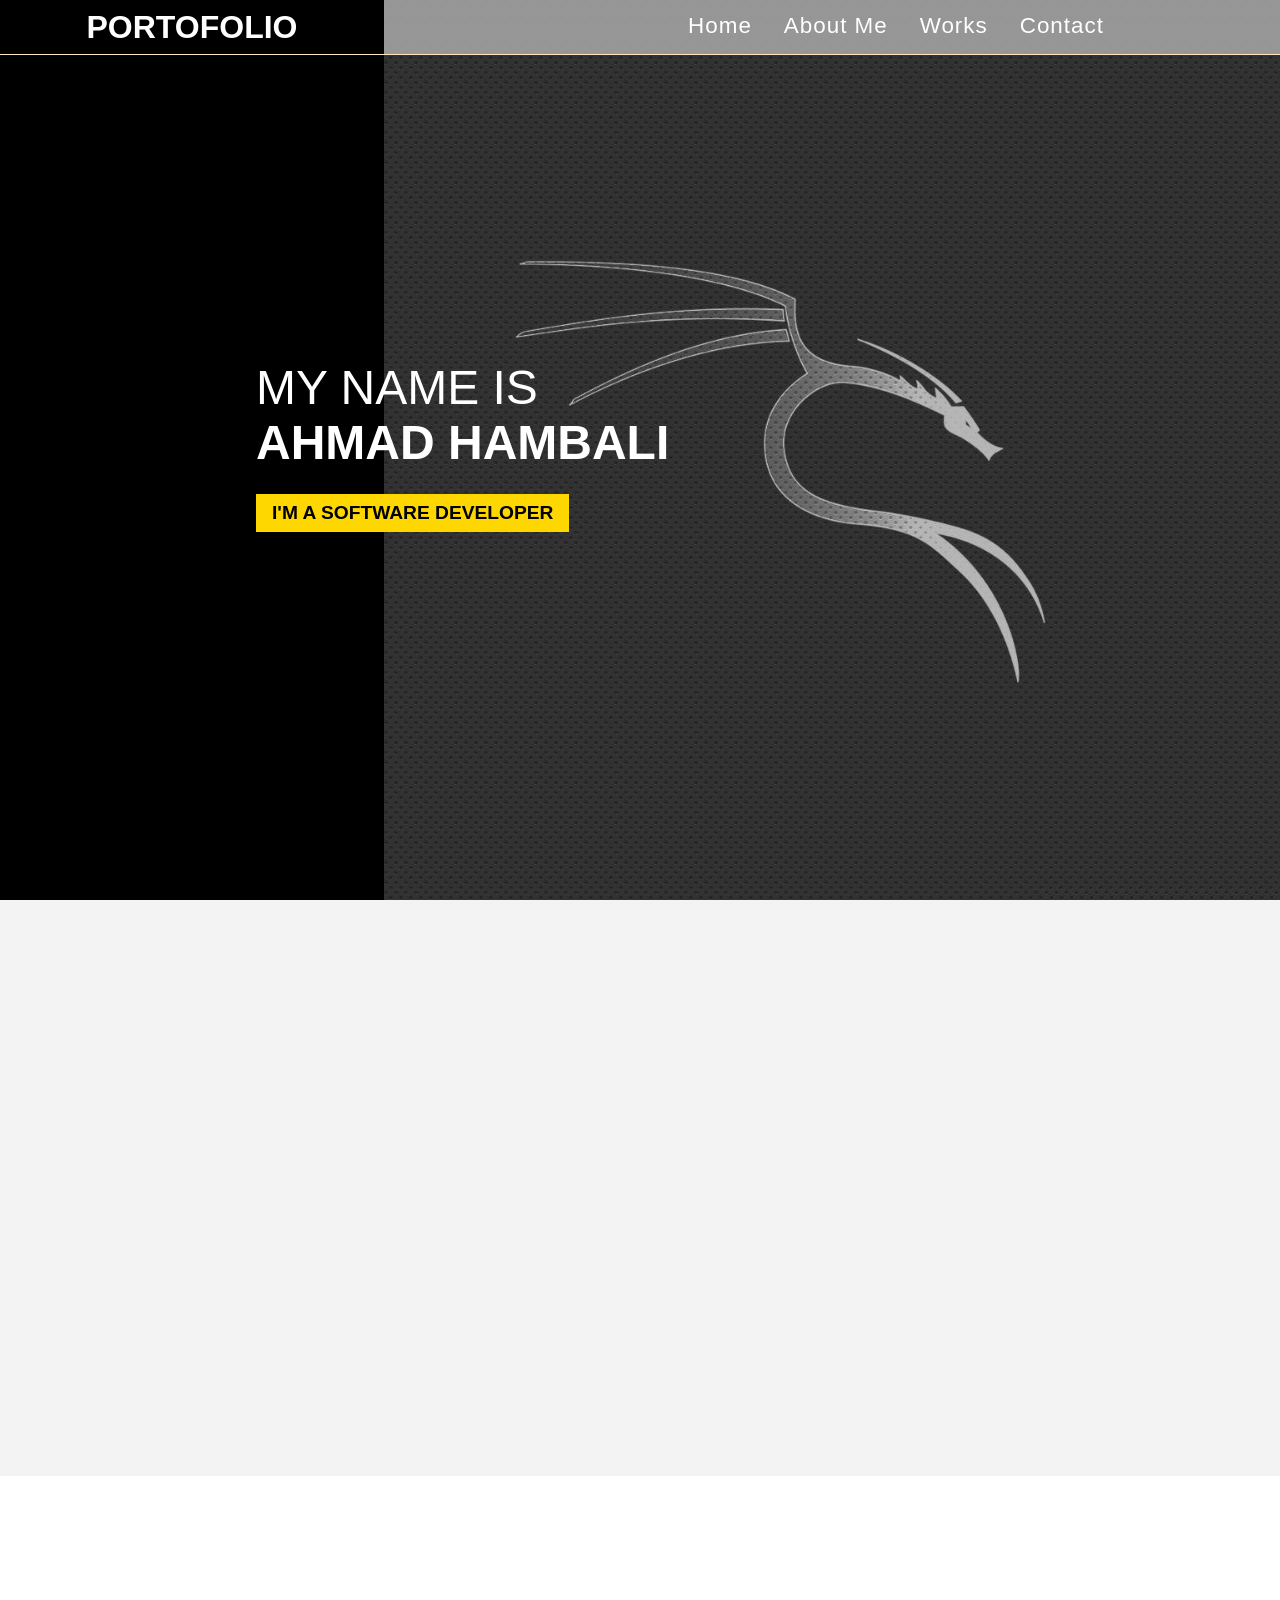
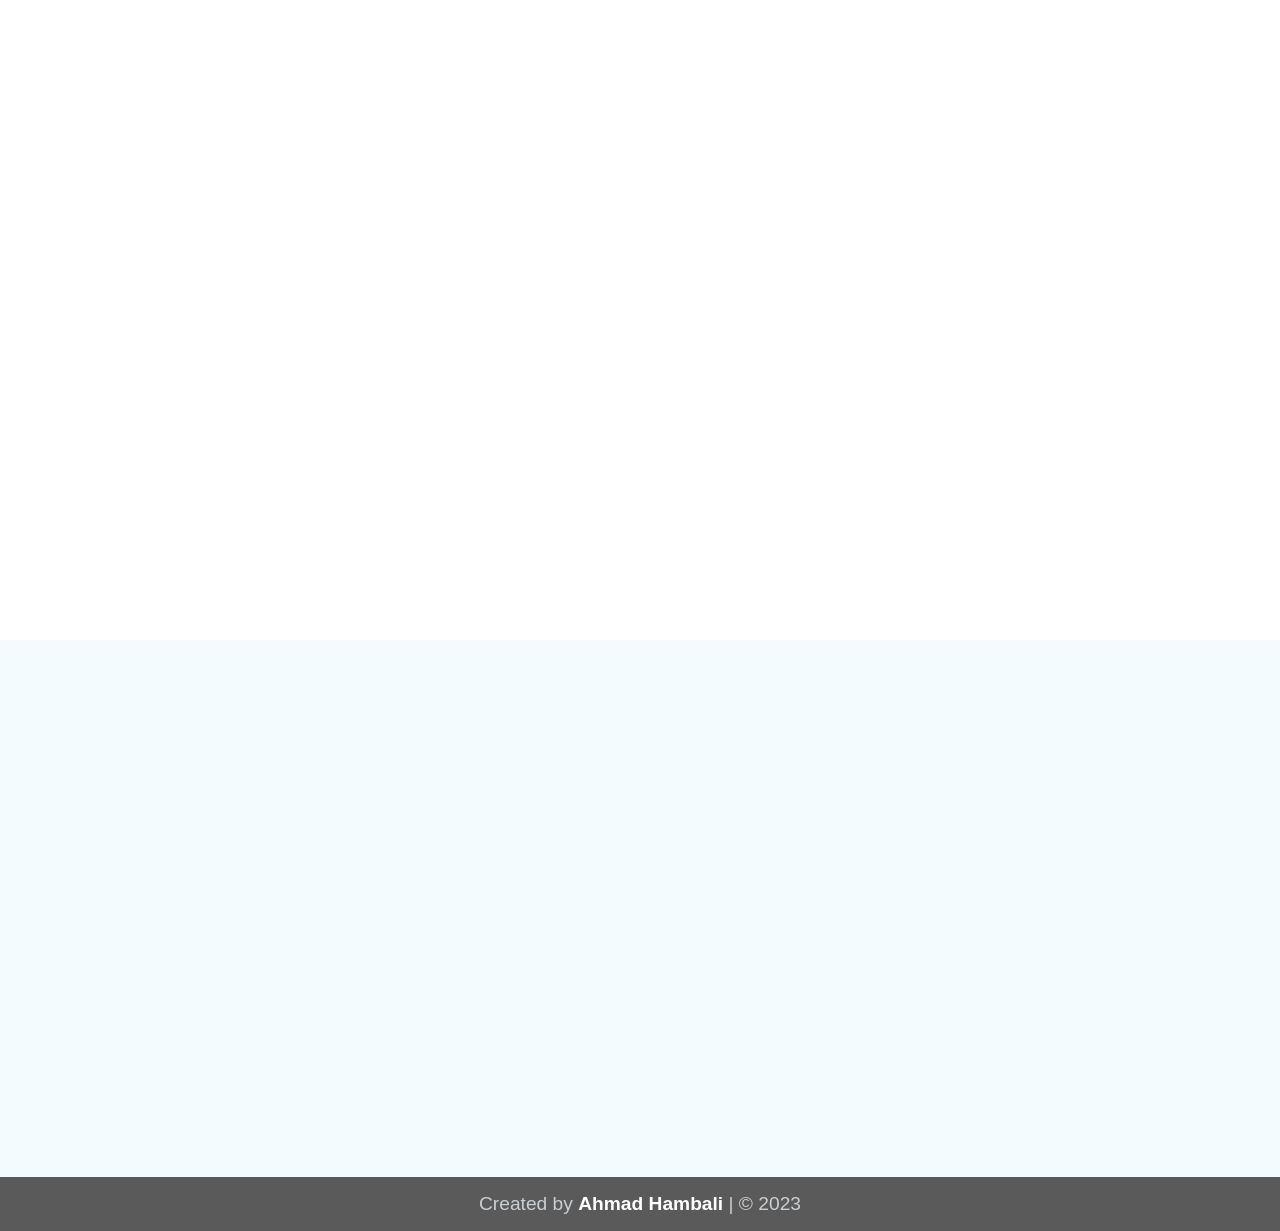
==== index.html @ 19aafb46 "first commit" ====
<!DOCTYPE html>
<html lang="en">
    <head>
        <meta charset="UTF-8" />
        <meta http-equiv="X-UA-Compatible" content="IE=edge" />
        <meta name="viewport" content="width=device-width, initial-scale=1.0" />
        <title>My Portofolio</title>
        <link rel="stylesheet" href="style.css" />
        <link rel="stylesheet" href="https://unpkg.com/aos@next/dist/aos.css" />
    </head>
    <body>
        <!-- Navbar Start -->
        <div class="navbar">
            <div class="navbar-logo">
                <h1>Portofolio</h1>
            </div>
            <nav class="navbar-nav">
                <a href="#home">Home</a>
                <a href="#about">About Me</a>
                <a href="#works">Works</a>
                <a href="#contact">Contact</a>
            </nav>
        </div>
        <!-- Navbar End -->

        <!-- Hero Section Start-->
        <section class="hero" id="home">
            <div class="bg-left"></div>
            <div class="bg-right"></div>
            <main class="content">
                <h1>My Name Is<br /><span>Ahmad Hambali</span></h1>
                <p>I'm A Software Developer</p>
            </main>
        </section>
        <!-- Hero Section End-->

        <!-- About Section Start -->
        <section class="about" id="about">
            <div class="myfoto" data-aos="zoom-in-left"></div>
            <div class="content" data-aos="fade-right">
                <h1>
                    Who am I<br />
                    <span>HELLO</span>
                </h1>
                <p>
                    Saya seorang Mahasiswa semester 4 program studi Sistem Informasi dari
                    Universitas Hasyim Asy'ari. Saya memiliki ketertarikan dalam bidang
                    <strong>Software Developer dan Desain Grafis</strong> serta tergabung dalam
                    sebuah kelompok media Pondok Pesantren Roudlotul Qur'an Darul Falah 3 dan juga
                    berperan aktif dalam kepanitiaan setiap acara yang diadakan di lingkungan
                    Pondok.
                </p>
                <p>
                    Saya mampu mengoperasikan 3 Software dari Microsoft Office yaitu Word, Excel,
                    dan Powerpoint. Saya juga mempunyai keahlian dalam menggunakan CorelDraw,
                    Microsoft Studio Code, RapidMiner Studio, dan Cisco Paket Tracer. Selain itu,
                    saya cukup memahami 4 bahasa pemrograman diantaranya adalah Python, Javascript,
                    PHP, dan MySQL.
                </p>
            </div>
        </section>
        <!-- About Section End -->

        <!-- Work Section Start -->
        <section class="works" id="works">
            <div class="content" data-aos="flip-right">
                <h1><span>MY WORKS</span><br />awesome project</h1>
            </div>
            <div class="row">
                <div class="work-card" data-aos="fade-down-right" data-aos-delay="150">
                    <img src="one.jpg" alt="Masjid" />
                </div>
                <div class="work-card" data-aos="fade-down" data-aos-delay="150">
                    <img src="two.jpg" alt="photography" />
                </div>
                <div class="work-card" data-aos="fade-down-left" data-aos-delay="150">
                    <img src="three.jpg" alt="photography" />
                </div>
                <div class="work-card" data-aos="fade-up-right" data-aos-delay="150">
                    <img src="four.jpg" alt="photography" />
                </div>
                <div class="work-card" data-aos="fade-up" data-aos-delay="150">
                    <img src="five.jpg" alt="photography" />
                </div>
                <div class="work-card" data-aos="fade-up-left" data-aos-delay="150">
                    <img src="six.jpg" alt="photography" />
                </div>
            </div>
        </section>
        <!-- Work Section End -->

        <!-- Contact Section start -->
        <section class="contact" id="contact">
            <h1 data-aos="fade-up">My Contact</h1>
            <table data-aos="zoom-in">
                <tr>
                    <th><img src="Whatsapp.png" alt="Whatsapp" /></th>
                    <td>
                        <a href="whatsapp://send?text=Hello&phone=+6289662469308" target="_blank"
                            >: 089662469308</a
                        >
                    </td>
                </tr>
                <tr>
                    <th><img src="IG.png" alt="Instagram" /></th>
                    <td>
                        <a href="http://instagram.com/a_ham8411" target="_blank">: a_ham8411</a>
                    </td>
                </tr>
                <tr>
                    <th><img src="email.png" alt="Email" /></th>
                    <td>
                        <a href="mailto:ahambali1523@gmail.com" target="_blank"
                            >: ahambali1523@Gmail.com</a
                        >
                    </td>
                </tr>
            </table>
        </section>
        <!-- Contact Section end -->

        <!-- footer Start-->
        <footer>
            <div class="credit">
                <p>Created by <a href="">Ahmad Hambali</a> | &copy; 2023</p>
            </div>
        </footer>
        <!-- footer End-->

        <!-- Javascript -->
        <script src="https://unpkg.com/aos@next/dist/aos.js"></script>
        <script>
            AOS.init({
                duration: 1500,
            });
        </script>
    </body>
</html>
---- style.css ----
* {
    margin: 0;
    padding: 0;
    box-sizing: border-box;
    text-decoration: none;
}

html {
    scroll-behavior: smooth;
}

body {
    font-family: "Poppins", sans-serif;
}

/* Navbar */
.navbar {
    background-color: rgba(162, 162, 162, 0.9);
    padding: 0.8rem 0;
    border-bottom: 1px solid bisque;
    color: #fff;
    position: fixed;
    top: 0;
    left: 0;
    right: 0;
    z-index: 999999;
}

.navbar .navbar-logo,
.navbar .navbar-nav {
    display: flex;
    align-items: center;
    align-content: center;
    justify-content: center;
}

.navbar-logo {
    position: absolute;
    left: 0;
    top: 0;
    bottom: 0;
    background-color: rgb(0, 0, 0);
    width: 30%;
}

.navbar-logo h1 {
    text-align: center;
    padding: 0 1rem;
    font-weight: 900;
    text-transform: uppercase;
    overflow: hidden;
    cursor: default;
}

.navbar .navbar-nav {
    margin-left: 50%;
    margin-right: 8rem;
}

.navbar .navbar-nav a {
    color: #fff;
    display: inline-block;
    font-size: 1.4rem;
    margin: 0 1rem;
    letter-spacing: 1px;
}

.navbar .navbar-nav a:hover {
    color: rgb(255, 255, 136);
}

.navbar .navbar-nav a::after {
    content: "";
    display: block;
    padding-top: 0.1rem;
    border-bottom: 0.1rem solid gold;
    transform: scaleX(0);
    transition: 0.2s linear;
}

.navbar .navbar-nav a:hover::after {
    transform: scaleX(0.5);
}

/* Hero */
.hero {
    display: flex;
    flex-wrap: nowrap;
    flex-direction: row;
    height: 100vh;
}
.hero .bg-left {
    background-color: black;
    min-width: 30%;
}
.hero .bg-right {
    background-color: rgb(162, 162, 162);
    width: 80%;
    background-image: url(linux.jpg);
    background-position: center;
    background-size: cover;
}

.hero .content {
    position: absolute;
    color: #fff;
    z-index: 999;
    margin-top: 40vh;
    margin-left: 20vw;
    text-transform: uppercase;
    cursor: default;
}

.hero .content h1 {
    font-size: 3rem;
    font-weight: 300;
}

.hero .content h1 span {
    font-weight: 600;
}

.hero .content p {
    background-color: gold;
    font-size: 1.2rem;
    color: black;
    width: max-content;
    padding: 0.5rem 1rem;
    font-weight: 600;
    margin-top: 1.5rem;
}

.hero .content p:hover,
.about .content span:hover,
.works .content span:hover,
.contact h1:hover {
    background-position: right center;
    background-size: 200% auto;
    -webkit-animation: pulse 2s infinite;
    animation: pulse512 2s infinite;
}

@keyframes pulse512 {
    0% {
        box-shadow: 0 0 0 0 gold;
    }

    70% {
        box-shadow: 0 0 0 10px rgb(218 103 68 / 0%);
    }

    100% {
        box-shadow: 0 0 0 0 rgb(218 103 68 / 0%);
    }
}

/* About */
.about {
    background-color: rgba(240, 240, 240, 0.8);
    display: flex;
    flex-flow: row wrap;
    justify-content: space-evenly;
    align-content: center;
    padding: 8rem 5rem;
}

.about .myfoto {
    width: 20rem;
    height: 20rem;
    box-shadow: -60px -60px 0px -13px rgb(0, 0, 0);
    background-image: url(me2.jpg);
    background-position: center;
    background-repeat: no-repeat;
    background-size: cover;
    flex-shrink: 0;
}

.about .content {
    flex-direction: column;
    width: 25rem;
    max-width: 80vh;
    overflow: auto;
    margin-top: -3.6rem;
}

.about .content h1 {
    text-align: right;
    cursor: default;
}

.about .content span {
    font-weight: 800;
    letter-spacing: 0.3rem;
    font-size: 1.7rem;
    background-color: gold;
    padding-left: 0.4em;
}

.about .content p {
    text-align: justify;
    margin-top: 1.2rem;
    text-indent: 2rem;
}

/* Work */
.works {
    padding: 5rem;
}

.works .content {
    margin: 0 auto 1.5rem;
    max-width: max-content;
}

.works .content h1 {
    text-align: center;
    cursor: default;
}

.works .content h1 span {
    font-weight: 800;
    letter-spacing: 0.7rem;
    font-size: 1.7rem;
    background-color: gold;
    padding-left: 0.4em;
}

.works .row {
    display: flex;
    flex-wrap: wrap;
    flex-direction: row;
    justify-content: center;
    align-content: center;
    max-width: 75vw;
    margin: 0 auto;
}

.works .row .work-card {
    margin-right: 1rem;
    margin-top: 1rem;
}

.works .row .work-card img {
    width: 15rem;
    height: 15rem;
    object-fit: cover;
    border-radius: 0.5rem;
}

/* Contact */
.contact {
    background-color: rgba(227, 246, 255, 0.4);
    padding: 4.5rem 0 8rem;
}

.contact img {
    width: 3.5rem;
    height: 3.5rem;
    object-fit: cover;
}
.contact h1 {
    text-align: center;
    background-color: gold;
    width: max-content;
    margin: 0 auto 2rem;
    padding: 0.2rem 1rem;
    font-weight: 800;
    font-size: 1.7rem;
    cursor: default;
}

.contact table {
    background: rgba(0, 0, 0, 0.08);
    box-shadow: 0 8px 32px 0 rgba(31, 38, 135, 0.1);
    backdrop-filter: blur(1px);
    border-radius: 10px;
    border: 1px solid rgba(255, 255, 255, 0.18);
    margin: 0 auto;
}

.contact table tr th {
    text-align: left;
    padding: 0.8em 0em 0.8em 0.8em;
}

.contact table tr td {
    font-size: 1.8rem;
    padding: 0.8em 1em 0.8em 0.3em;
}

.contact table tr td a {
    color: black;
}

/* Footer */
footer {
    background-color: rgb(90, 90, 90);
    text-align: center;
    padding: 1rem 0;
}

footer .credit {
    color: rgb(201, 207, 211);
    font-size: 1.2rem;
}

footer .credit a {
    color: #fff;
    font-weight: 700;
}
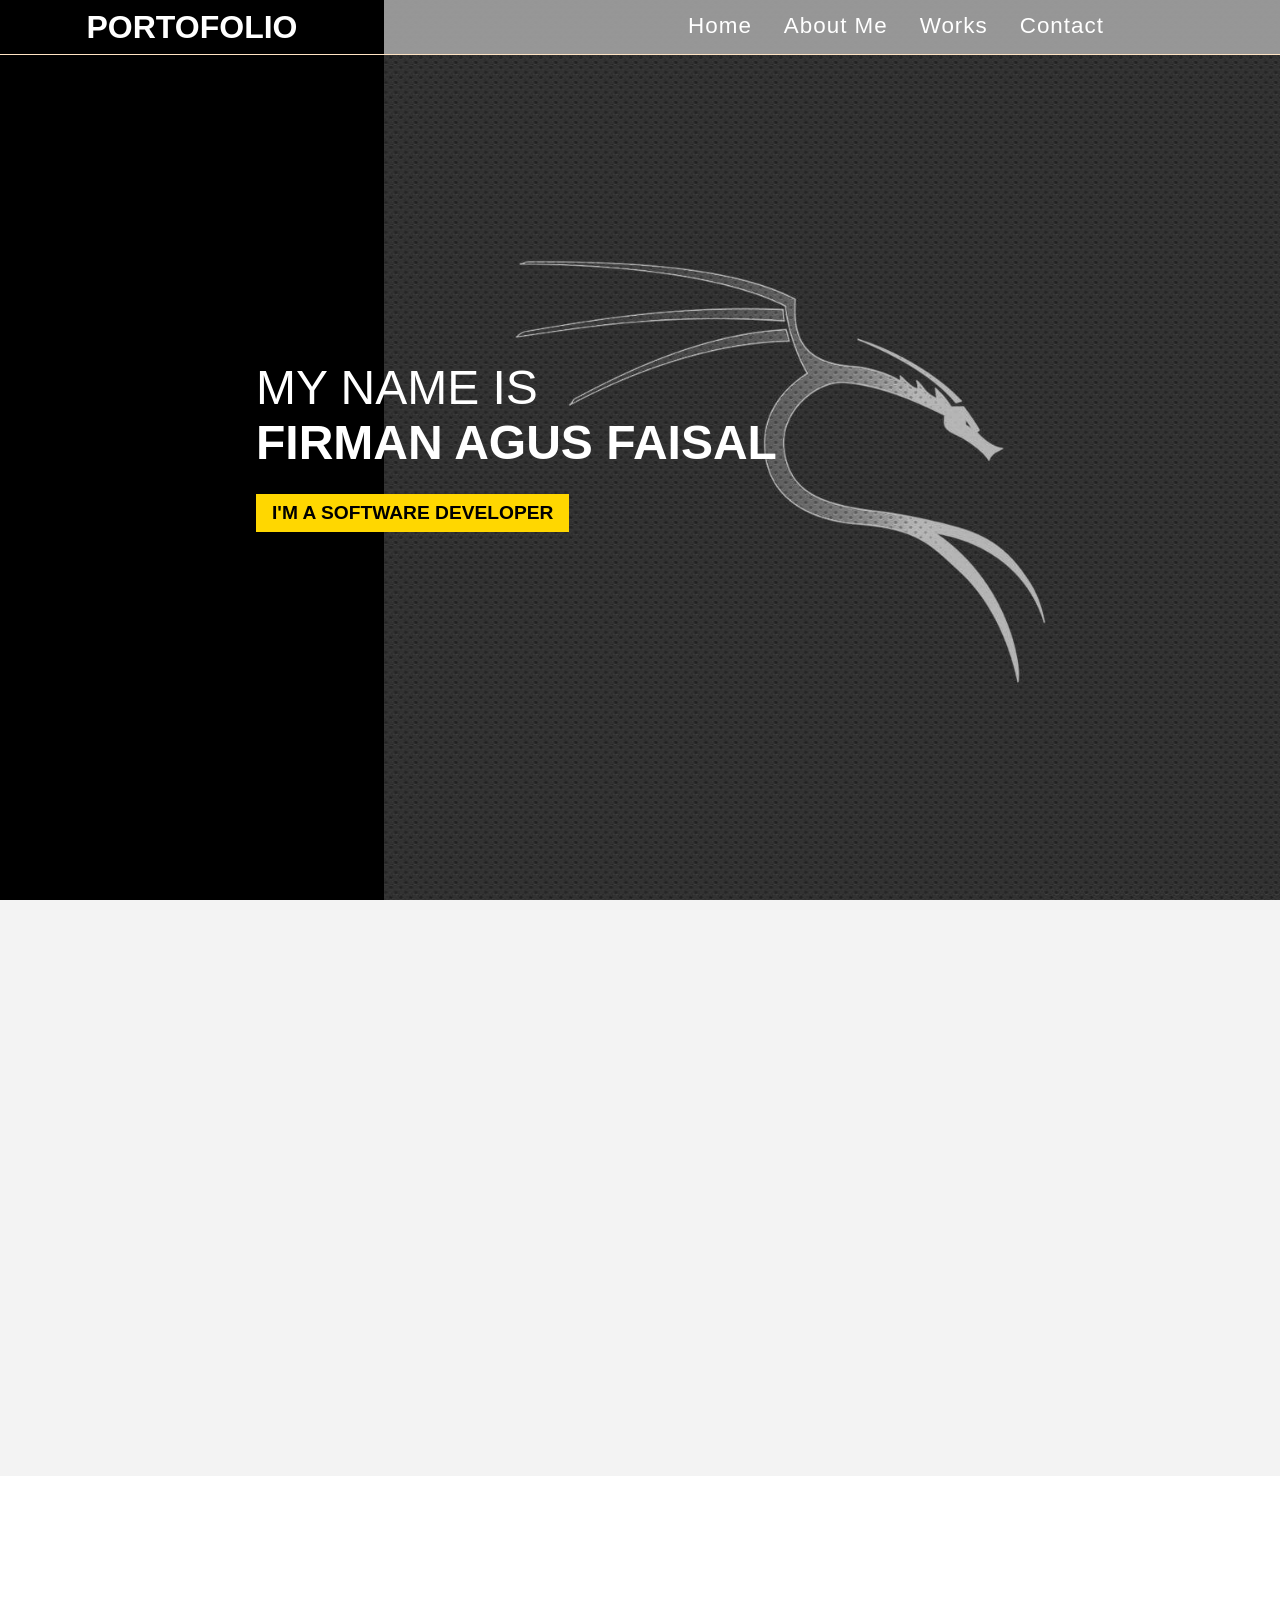
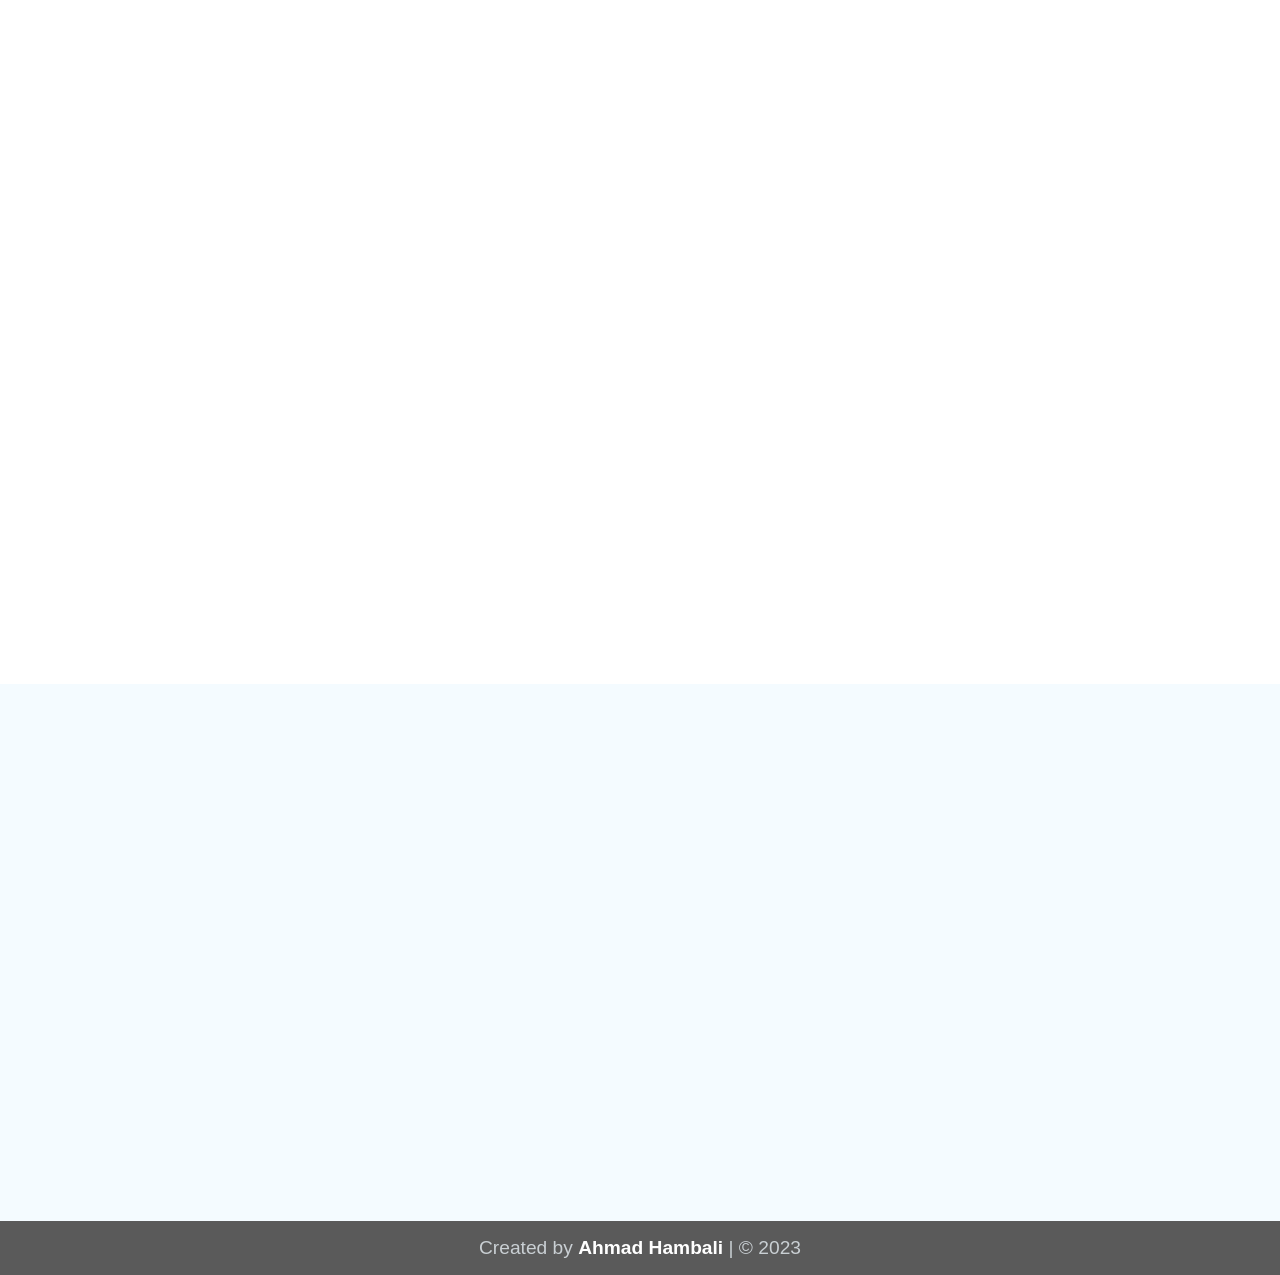
==== commit 28dc17b3: "first project" ====
--- a/index.html
+++ b/index.html
@@ -28,7 +28,7 @@
             <div class="bg-left"></div>
             <div class="bg-right"></div>
             <main class="content">
-                <h1>My Name Is<br /><span>Ahmad Hambali</span></h1>
+                <h1>My Name Is<br /><span>Firman Agus Faisal</span></h1>
                 <p>I'm A Software Developer</p>
             </main>
         </section>
@@ -68,21 +68,27 @@
             </div>
             <div class="row">
                 <div class="work-card" data-aos="fade-down-right" data-aos-delay="150">
-                    <img src="one.jpg" alt="Masjid" />
+                    <h3>WORLD</h3>
+                    <img src="one.jpg" alt="photography" />
                 </div>
                 <div class="work-card" data-aos="fade-down" data-aos-delay="150">
+                    <h3>WORLD</h3>
                     <img src="two.jpg" alt="photography" />
                 </div>
                 <div class="work-card" data-aos="fade-down-left" data-aos-delay="150">
+                    <h3>WORLD</h3>
                     <img src="three.jpg" alt="photography" />
                 </div>
                 <div class="work-card" data-aos="fade-up-right" data-aos-delay="150">
+                    <h3>WORLD</h3>
                     <img src="four.jpg" alt="photography" />
                 </div>
                 <div class="work-card" data-aos="fade-up" data-aos-delay="150">
+                    <h3>WORLD</h3>
                     <img src="five.jpg" alt="photography" />
                 </div>
                 <div class="work-card" data-aos="fade-up-left" data-aos-delay="150">
+                    <h3>WORLD</h3>
                     <img src="six.jpg" alt="photography" />
                 </div>
             </div>
@@ -91,7 +97,7 @@
 
         <!-- Contact Section start -->
         <section class="contact" id="contact">
-            <h1 data-aos="fade-up">My Contact</h1>
+            <h1 data-aos="fade-up">Contact</h1>
             <table data-aos="zoom-in">
                 <tr>
                     <th><img src="Whatsapp.png" alt="Whatsapp" /></th>
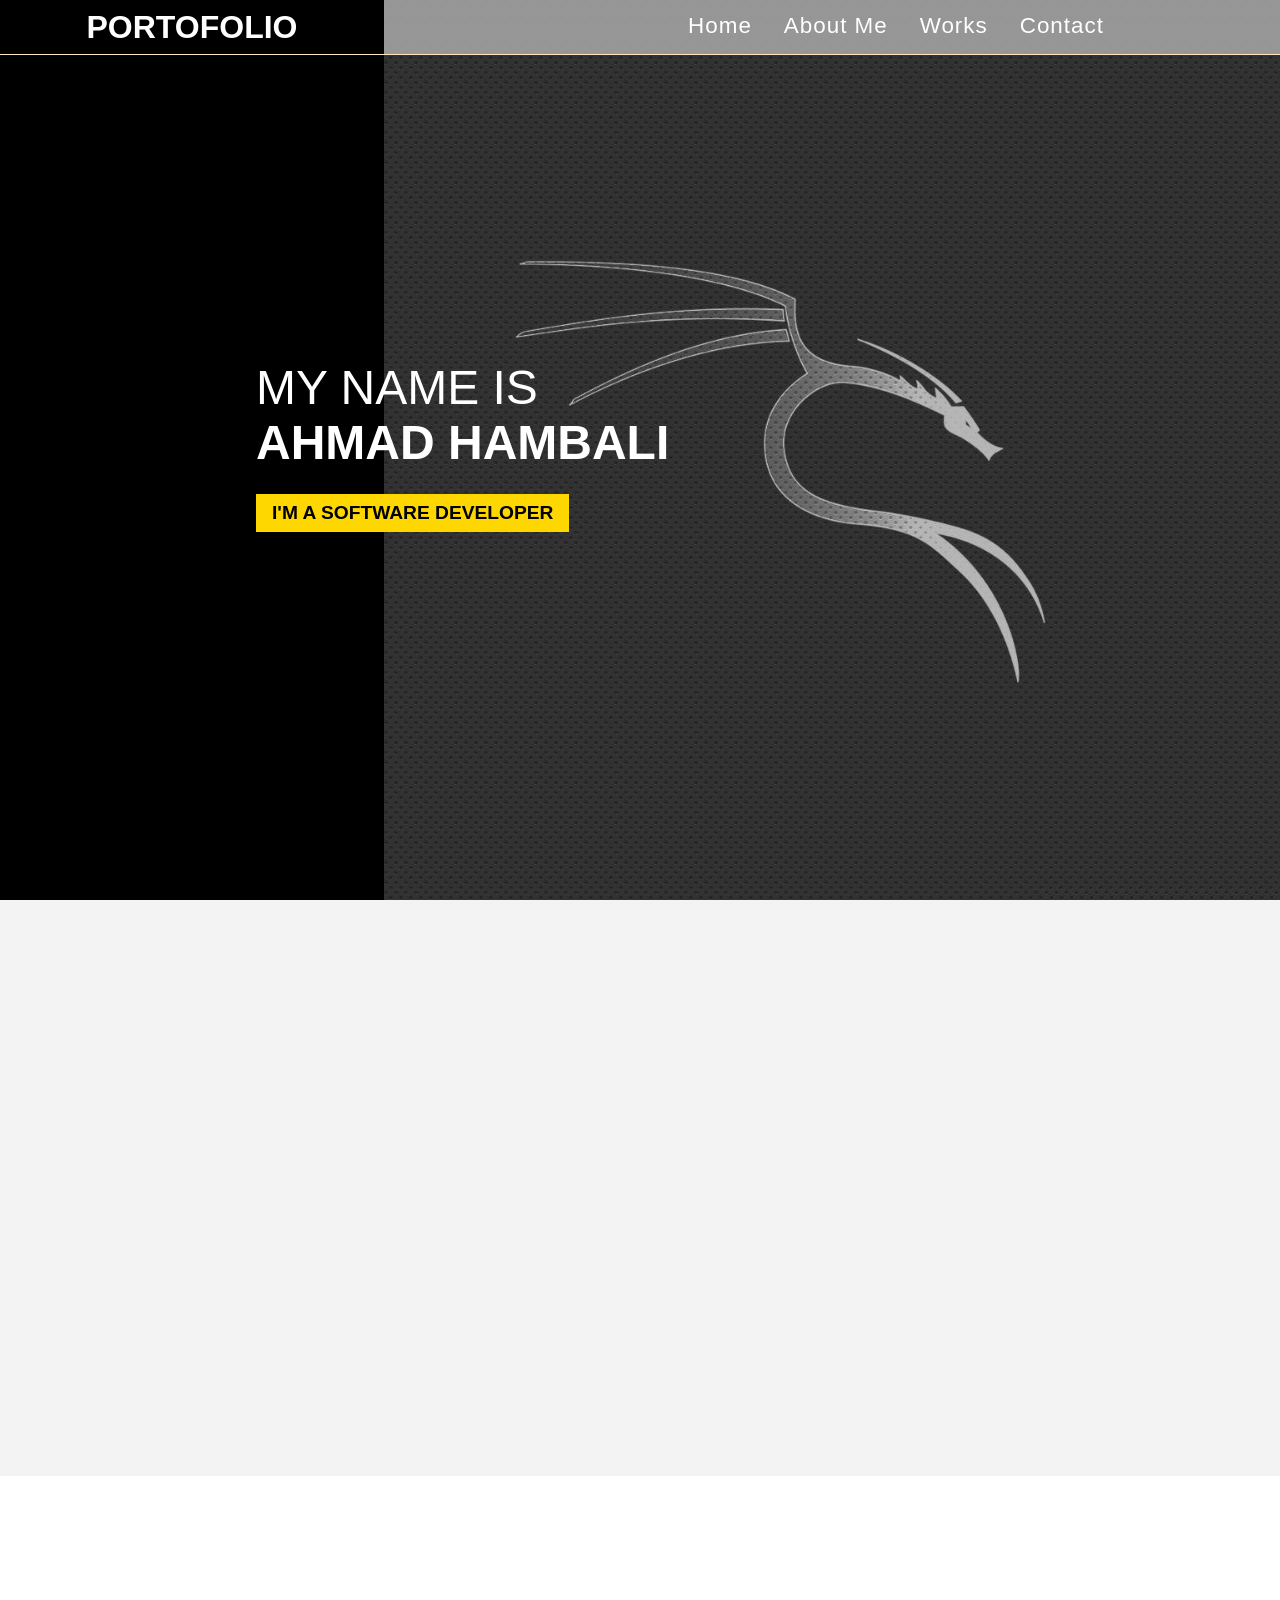
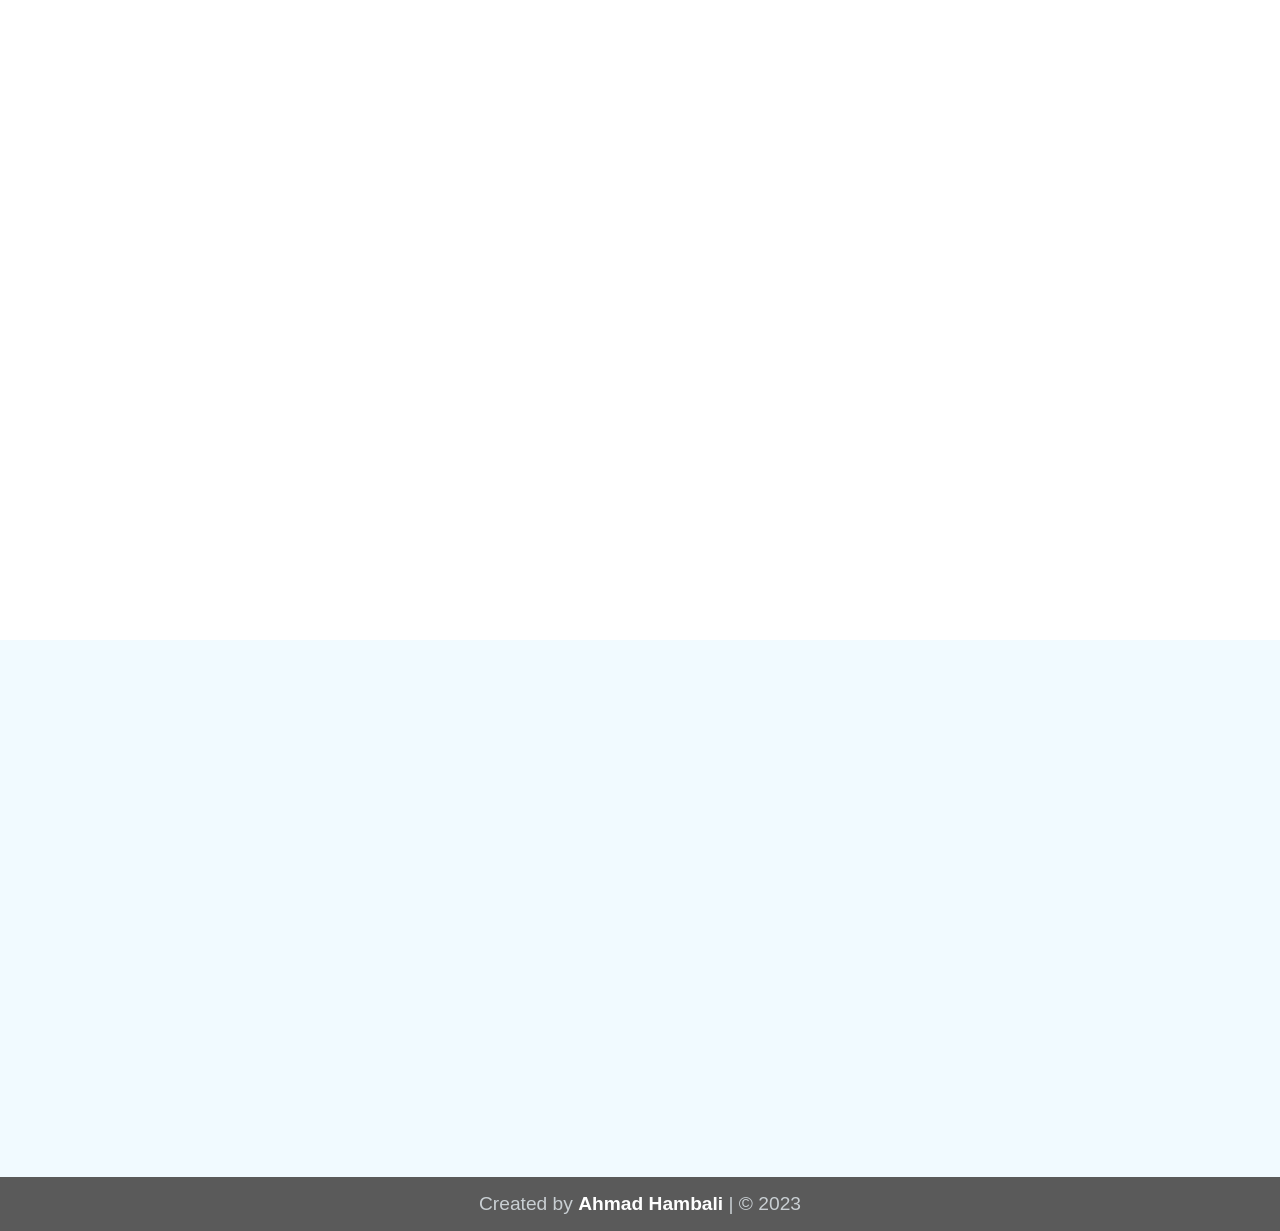
==== commit 2a6271a0: "first project" ====
--- a/index.html
+++ b/index.html
@@ -28,7 +28,7 @@
             <div class="bg-left"></div>
             <div class="bg-right"></div>
             <main class="content">
-                <h1>My Name Is<br /><span>Firman Agus Faisal</span></h1>
+                <h1>My Name Is<br /><span>Ahmad Hambali</span></h1>
                 <p>I'm A Software Developer</p>
             </main>
         </section>
--- a/style.css
+++ b/style.css
@@ -136,8 +136,7 @@
 .contact h1:hover {
     background-position: right center;
     background-size: 200% auto;
-    -webkit-animation: pulse 2s infinite;
-    animation: pulse512 2s infinite;
+    animation: pulse512 infinite infinite;
 }
 
 @keyframes pulse512 {
@@ -238,6 +237,24 @@
 .works .row .work-card {
     margin-right: 1rem;
     margin-top: 1rem;
+    position: relative;
+}
+
+.works .row .work-card::before {
+    opacity: 0;
+    content: " ";
+    position: absolute;
+    display: block;
+    width: 15rem;
+    height: 15rem;
+    background: linear-gradient(180deg, transparent, #ff2288, #387ef0);
+    transition: 300ms;
+    animation-play-state: paused;
+}
+
+.works .row .work-card:hover::before {
+    opacity: 1;
+    animation-play-state: running;
 }
 
 .works .row .work-card img {
@@ -247,9 +264,26 @@
     border-radius: 0.5rem;
 }
 
+.works .row .work-card h3 {
+    color: #fff;
+    position: absolute;
+    top: 50%;
+    left: 35%;
+    right: 40%;
+    display: inline-block;
+    text-align: center;
+    margin-top: -10px;
+    z-index: 99999;
+    opacity: 0;
+}
+
+.works .row .work-card:hover h3 {
+    opacity: 1;
+}
+
 /* Contact */
 .contact {
-    background-color: rgba(227, 246, 255, 0.4);
+    background-color: rgba(227, 246, 255, 0.5);
     padding: 4.5rem 0 8rem;
 }
 
